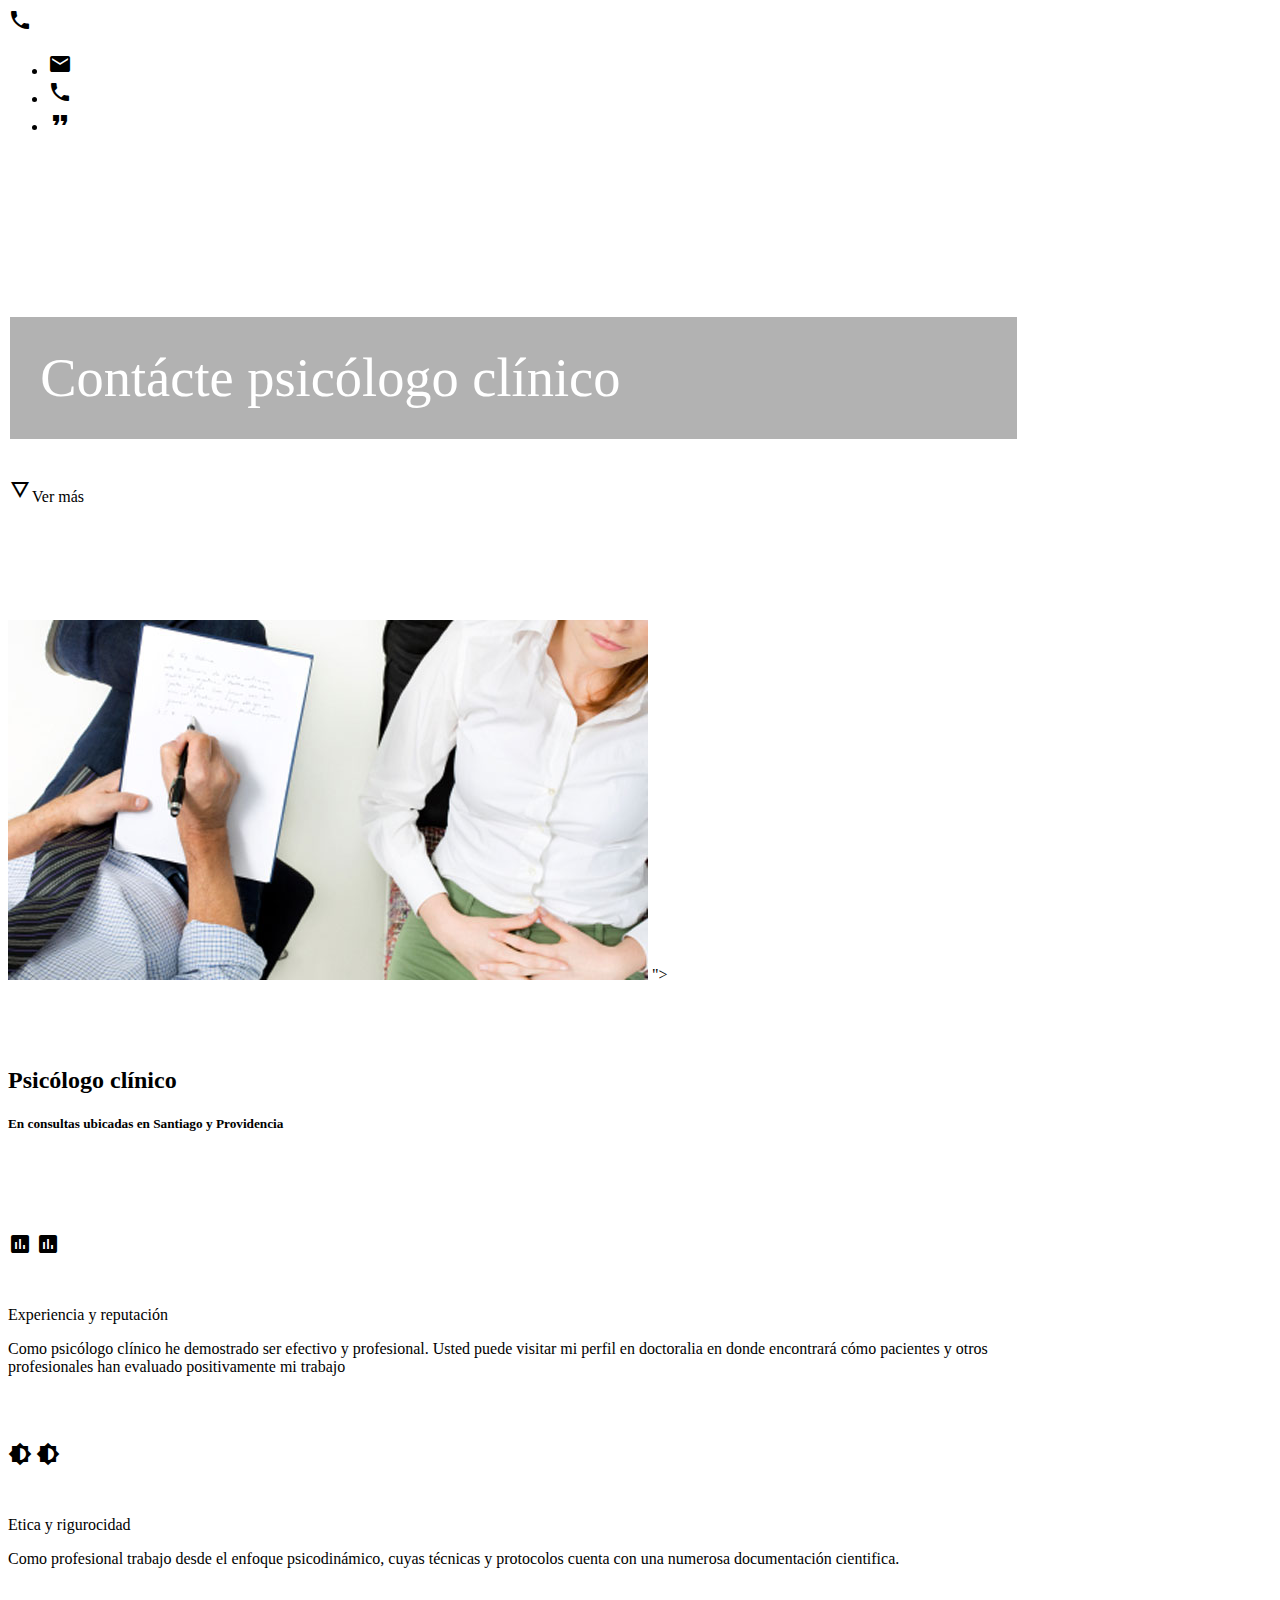
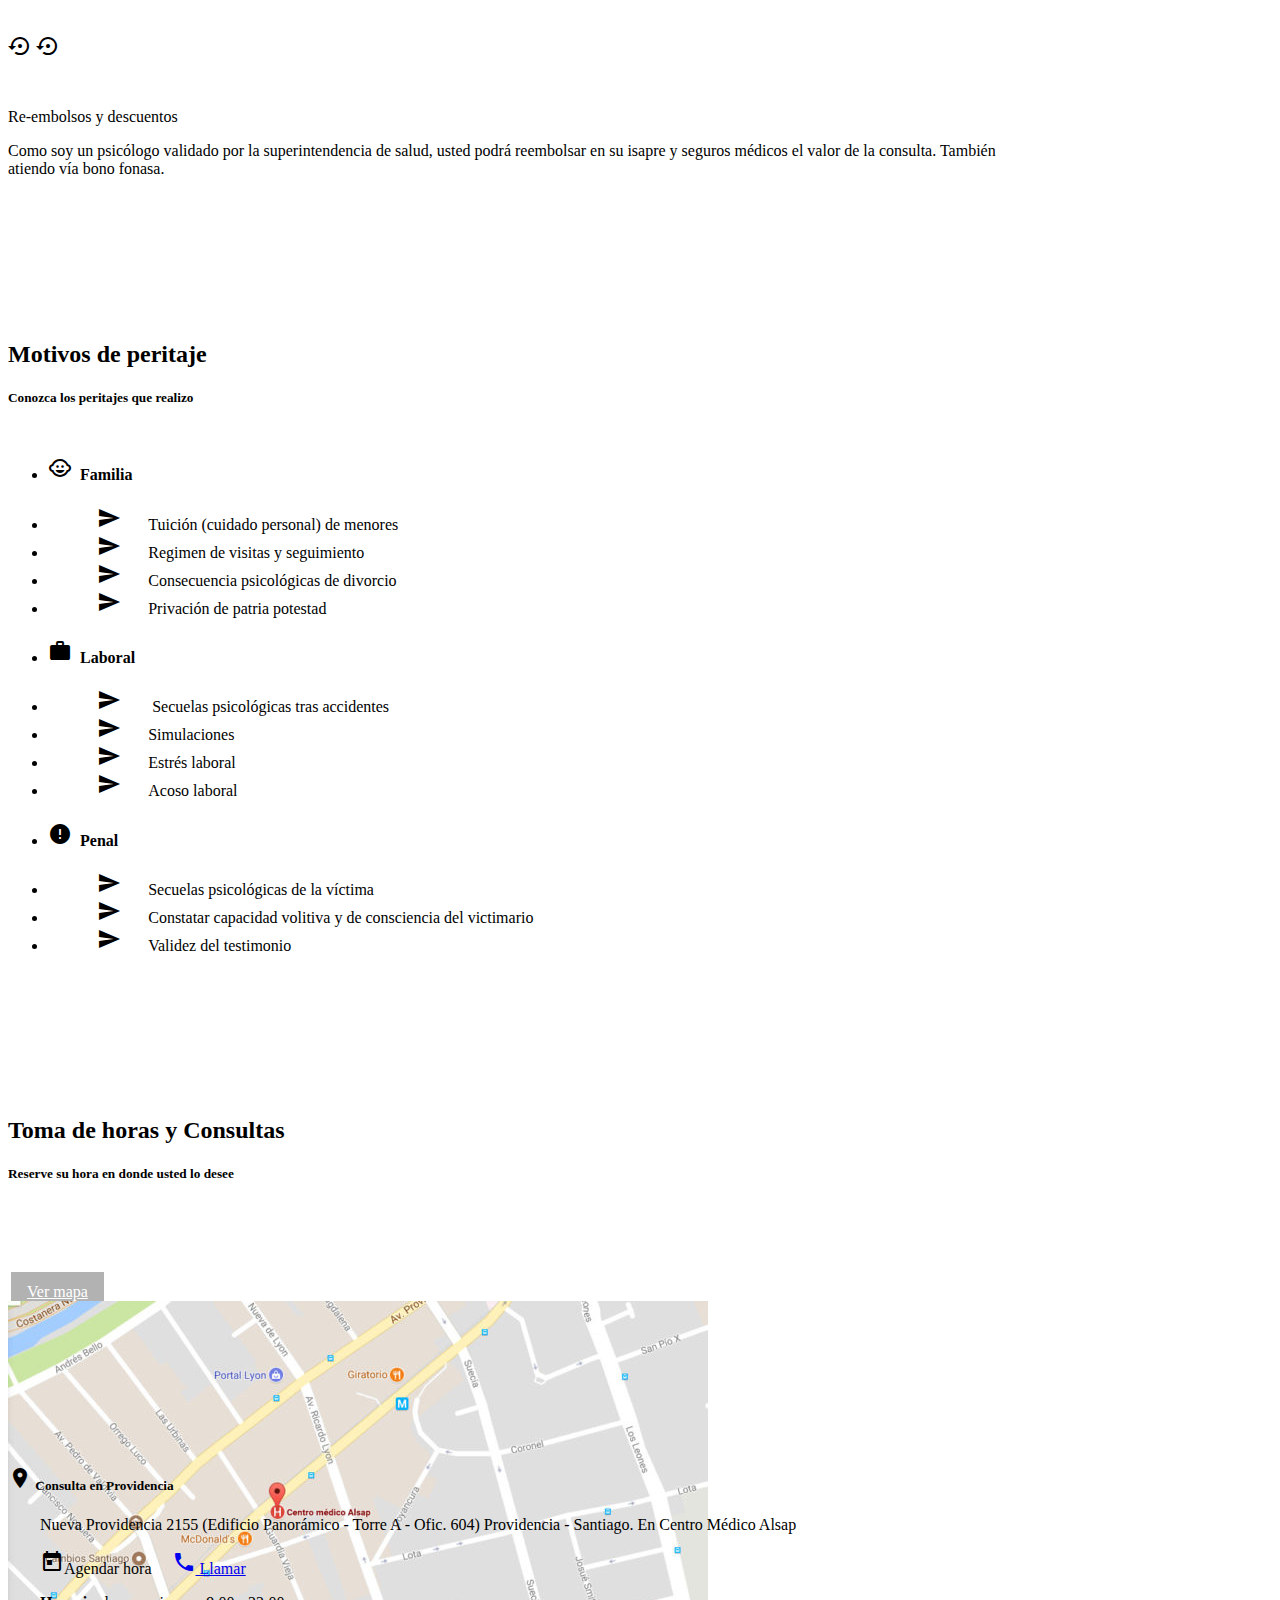
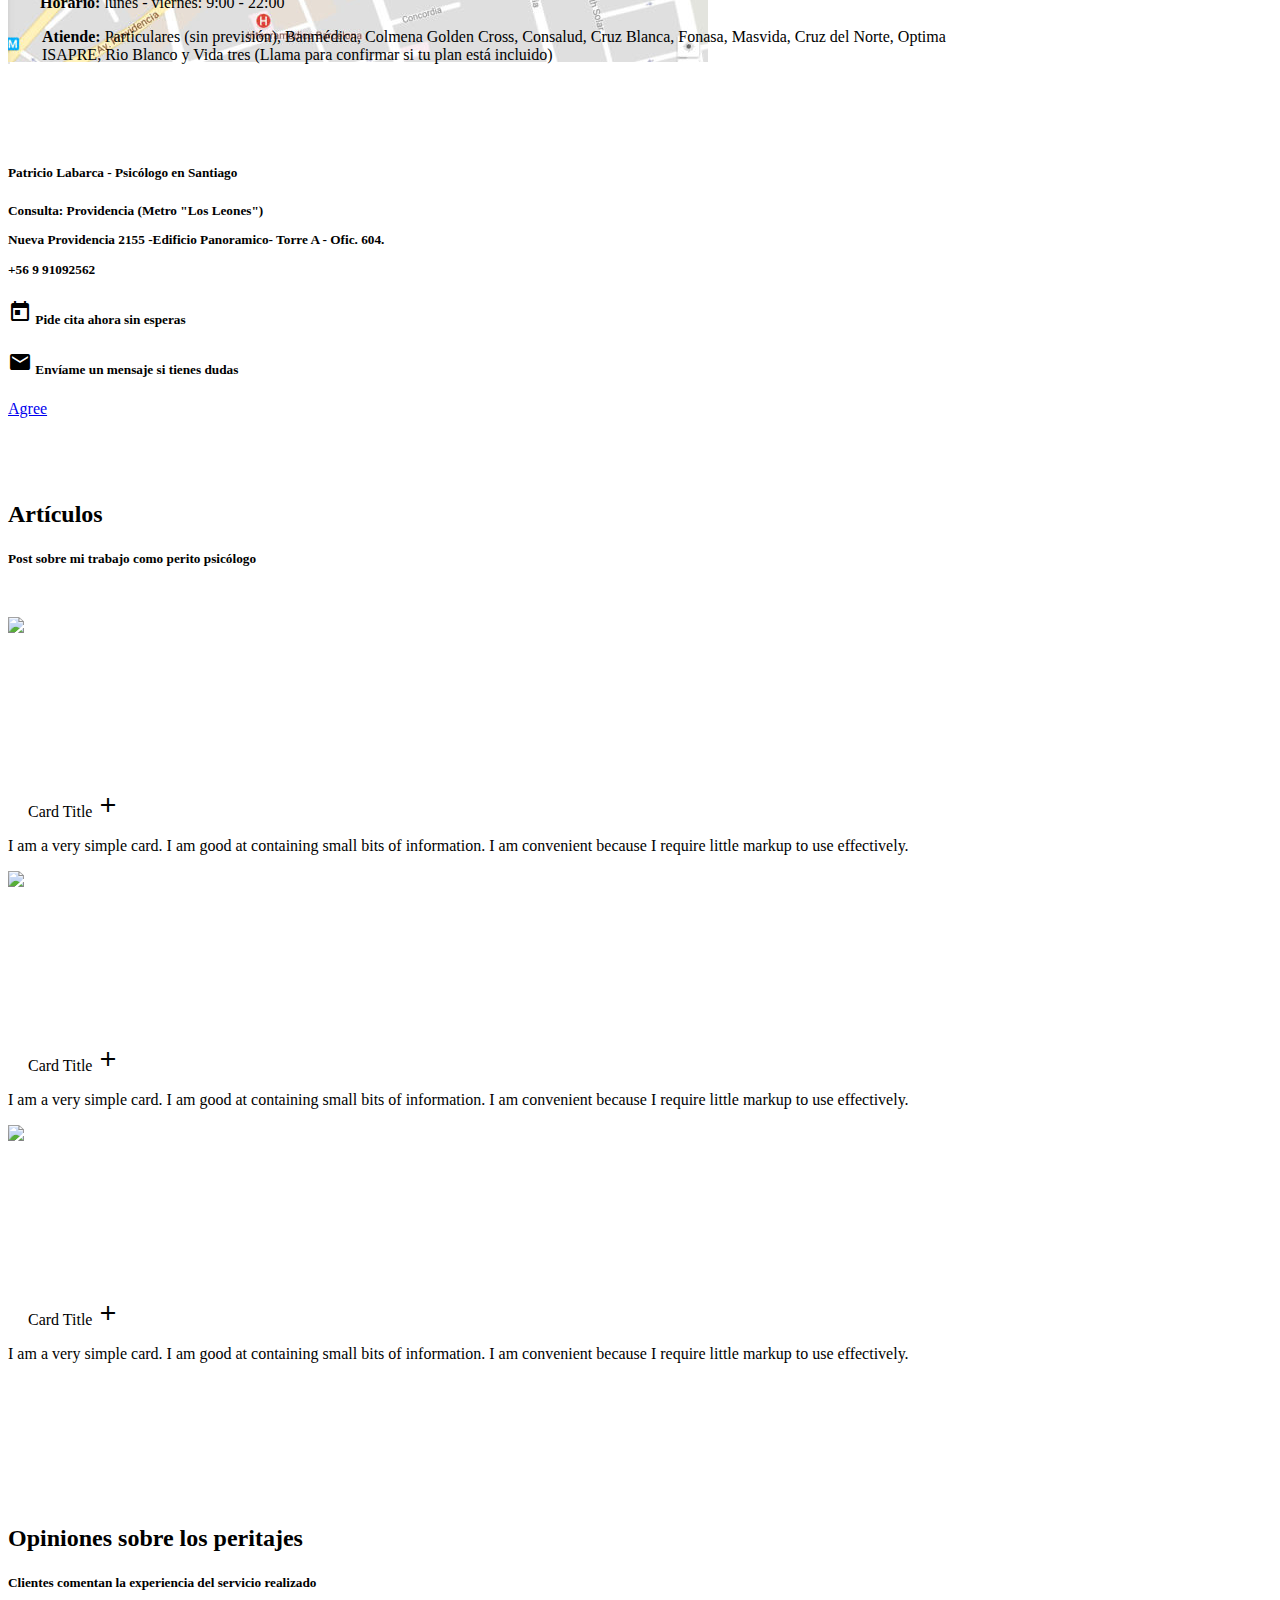
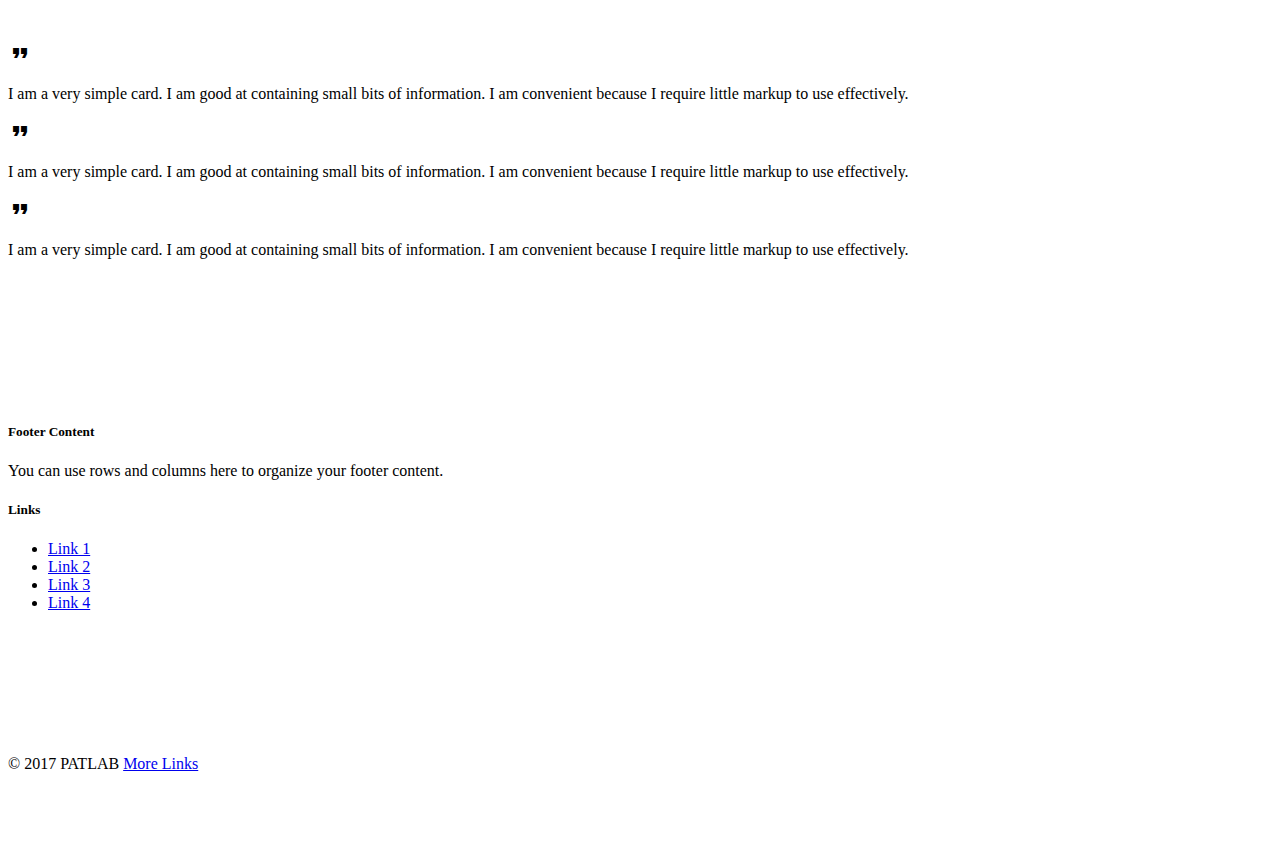
==== psicologo.html @ b93c4c9e "avances en los basic-templates" ====
<!DOCTYPE html>
<html lang="es-cl">

<head>
<meta http-equiv="Content-Type" content="text/html; charset=utf-8"/>
<title>Hello...</title>
   <link href="https://fonts.googleapis.com/icon?family=Material+Icons" rel="stylesheet">

 <script
  src="https://code.jquery.com/jquery-3.2.1.min.js"
  integrity="sha256-hwg4gsxgFZhOsEEamdOYGBf13FyQuiTwlAQgxVSNgt4="
  crossorigin="anonymous"></script>
 <script type="text/javascript"> 
/*global DoctoraliaAPI.showWidget*/
</script>
 <!-- Compiled and minified CSS -->
  <link rel="stylesheet" href="https://cdnjs.cloudflare.com/ajax/libs/materialize/0.100.2/css/materialize.min.css">

  <!-- Compiled and minified JavaScript -->
  <script src="https://cdnjs.cloudflare.com/ajax/libs/materialize/0.100.2/js/materialize.min.js"></script>
<link rel="stylesheet" type="text/css" href="css/addcustomcss.css">          
          
</head>
 

<body>

<!-- start fix btn -->
 <div class="fixed-action-btn horizontal">
    <a class="btn-floating btn-large  light-green accent-4 btn">
      <i class="large material-icons">phone</i>
    </a>
    <ul>
      <li><a class="btn-floating red"><i class="material-icons">mail</i></a></li>
      <li><a class="btn-floating yellow darken-1"><i class="material-icons">phone</i></a></li>
      <li><a class="btn-floating green"><i class="material-icons">format_quote</i></a></li>
    </ul>
  </div>

<!-- end fix-btn -->

<!-- parallax hero -->
<div class="parallax-container">
<div class="container center-align">
<div class="banner-text">
    <h1 class="main-h1">Contácte psicólogo clínico</h1>
 <a class="margin-top3 waves-effect waves-light light-green accent-4 btn"><i class="material-icons right">details</i>Ver más</a>
</div>
   
    </div>
      <div class="parallax"><img src="images/psicologo.jpg"> "></div>
    </div>
      <!-- end parallax hero -->


  
<!-- services -->
   <div class="blue-grey lighten-5">
    <div class="container center-align">
<div class="banner-text">
    <h2>Psicólogo clínico</h2>
    <h5>En consultas ubicadas en Santiago y Providencia</h5>
</div>
<!-- ROW -->
<div class="row">


<!-- card 1 -->
<div class="col s12 m4 ">
      <div class="card">
        <div class="card-image cyan lighten-4">
         <i class="large marginer material-icons">insert_chart</i>
          
          <a class="btn-floating halfway-fab waves-effect waves-light cyan lighten-1"><i class="material-icons">insert_chart</i></a>
        </div>
        <div class="card-content">
<span class="card-title">Experiencia y reputación</span>
          <p>Como psicólogo clínico he demostrado ser efectivo y profesional. Usted puede visitar mi perfil en doctoralia en donde encontrará cómo pacientes y otros profesionales han evaluado positivamente mi trabajo</p>
        </div>
      </div>
    </div>    

<!-- card 3 -->
<div class="col s12 m4 ">
      <div class="card">
        <div class="card-image light-green lighten-4">
         <i class="large marginer material-icons">brightness_6</i>
          
          <a class="btn-floating halfway-fab waves-effect waves-light light-green lighten-1"><i class="material-icons">brightness_6</i></a>
        </div>
        <div class="card-content">
<span class="card-title">Etica y rigurocidad</span>
          <p>Como profesional trabajo desde el enfoque psicodinámico, cuyas técnicas y protocolos cuenta con una numerosa documentación cientifica.</p>
        </div>
      </div>
    </div>    
<!-- end row -->

    <!-- card 2 -->
<div class="col s12 m4 ">
      <div class="card">
        <div class="card-image amber lighten-4">
         <i class="large marginer material-icons">settings_backup_restore</i>
          
          <a class="btn-floating halfway-fab waves-effect waves-light amber lighten-1"><i class="material-icons">settings_backup_restore</i></a>
        </div>
        <div class="card-content">
<span class="card-title">Re-embolsos y descuentos</span>
          <p>Como soy un psicólogo validado por la superintendencia de salud, usted podrá reembolsar en su isapre y seguros médicos el valor de la consulta. También atiendo vía bono fonasa.</p>
        </div>
      </div>
    </div>    
    
    

</div>
    
    
    </div>
<!-- end Toma de hora -->

<!-- MC -->
   <div class="blue-grey lighten-2">
    <div class="container ">
<div class="banner-text center-align">
    <h2 class="center-align">Motivos de peritaje</h2>
    <h5 class="center-align">Conozca los peritajes que realizo</h5>
</div>


<div class="row">
<div class="col s12 m4 ">
<ul class="collection with-header">
        <li class="collection-header valign-wrapper cyan lighten-4"><h4 class="valign-wrapper white-text"><i class="medium material-icons cyan-text">child_care</i>&nbsp; Familia</h4></li>
        <li class="collection-item avatar valign-wrapper"><i class="material-icons margin-right cyan-text ">send</i>Tuición (cuidado personal) de menores</li>
        <li class="collection-item avatar valign-wrapper"><i class="material-icons margin-right cyan-text ">send</i>Regimen de visitas y seguimiento</li>
       <li class="collection-item avatar valign-wrapper"><i class="material-icons margin-right cyan-text ">send</i>Consecuencia psicológicas de divorcio</li>
       <li class="collection-item avatar valign-wrapper"><i class="material-icons margin-right cyan-text ">send</i>Privación de patria potestad</li>
      </ul>
</div>
<div class="col s12 m4 ">
 <ul class="collection with-header">
        <li class="collection-header valign-wrapper light-green lighten-3"><h4 class="valign-wrapper white-text">

<i class="medium material-icons green-text text-lighten-1">work</i>&nbsp; Laboral</h4></li>

        <li class="collection-item avatar valign-wrapper"><i class="material-icons margin-right green-text text-lighten-1">send</i> Secuelas psicológicas tras accidentes</li>
        <li class="collection-item avatar valign-wrapper"><i class="material-icons margin-right green-text text-lighten-1">send</i>Simulaciones</li>
        <li class="collection-item avatar valign-wrapper"><i class="material-icons margin-right green-text text-lighten-1">send</i>Estrés laboral</li>
        <li class="collection-item avatar valign-wrapper"><i class="material-icons margin-right green-text text-lighten-1">send</i>Acoso laboral</li>
      </ul>
   </div>  
<div class="col s12 m4 ">
<ul class="collection with-header">
        <li class="collection-header amber lighten-3"> <h4 class="valign-wrapper white-text"><i class="medium material-icons amber-text">error</i>&nbsp; Penal</h4></li>
        <li class="collection-item avatar valign-wrapper"><i class="material-icons margin-right amber-text lighten-3">send</i>Secuelas psicológicas de la víctima</li>
        <li class="collection-item avatar valign-wrapper"><i class="material-icons margin-right amber-text lighten-3">send</i>Constatar capacidad volitiva y de consciencia del victimario</li>
        <li class="collection-item avatar valign-wrapper"><i class="material-icons margin-right amber-text lighten-3">send</i>Validez del testimonio</li>
      </ul>
</div>
</div>
<!-- end row -->
</div>
</div>
 
<!-- End MC-->




<!-- services -->
   <div class="blue-grey lighten-4">
    <div class="container pbottom-0 center-align">
<div class="banner-text">
    <h2>Toma de horas y Consultas</h2>
    <h5>Reserve su hora en donde usted lo desee</h5>
</div>
</div>
<div class="location">
<div class="container  white z-depth-3">
<div style="z-index: 1; height: 10em" class="parallax-container valign-wrapper">
    <div class="container center-align">
    <a class="map-btn hoverable" href="#">Ver mapa</a>
      </div> 
      <div class="parallax "><img src="images/consulta_providencia.jpg"></div>
   
   
   </div>
    <div class="left-align">
         <div class="row">
      <div class="col s12 m7 avatar">
     	<h5><i class="material-icons circle">location_on</i> Consulta en Providencia</h5>
      	<p class="p-left">
Nueva Providencia 2155 (Edificio Panorámico - Torre A - Ofic. 604) Providencia - Santiago. En Centro Médico Alsap</p>
<p class="p-left">
<a class="waves-effect waves-light waves-effect waves-light hoverable light-green accent-4 btn"><i class="material-icons left">today</i>Agendar hora</a>&nbsp;&nbsp;&nbsp;&nbsp;
<a class="waves-effect waves-light waves-effect waves-light hoverable light-green accent-4 btn modal-trigger" href="#modal1"><i class="material-icons left">phone</i> Llamar</a>
</p>
      </div>
      <div class="p-right col s12 m5">
       <p class="p-left"> <strong>Horario:</strong> lunes - viernes: 9:00 - 22:00</p>
<p class="p-left bl-dotted"><strong>Atiende:</strong> Particulares (sin previsión), Banmédica, Colmena Golden Cross, Consalud, Cruz Blanca, Fonasa, Masvida, Cruz del Norte, Optima ISAPRE, Rio Blanco y Vida tres (Llama para confirmar si tu plan está incluido)
</p>
      </div>
    </div>
        
    </div>
    </div>
<div style="padding-bottom: 5%;"> </div>
</div>

   
    
    


    <!-- modal -->

      <!-- Modal Structure -->
  <div id="modal1" class="modal">
    <div class="modal-content">
          <div class="modal-content">
      <h5 class="teal-text">Patricio Labarca - Psicólogo en Santiago<h5/>
      <span class="thin">Consulta: Providencia (Metro "Los Leones")  </span>
      <p class="blue-grey-text textlighten-2">Nueva Providencia 2155 -Edificio Panoramico- Torre A - Ofic. 604. </p>
      <p class="flow-text">+56 9 91092562</p>
     <h5><i class="material-icons teal-text">today</i>&nbsp;Pide cita ahora sin esperas</h5>
      <script type="text/javascript" src="http://www.doctoralia.cl/citas/apicitas.js#api=7eb77e705e2847ff9843b04ff1a0aaa4&lang=es-CL"></script><script type="text/javascript">DoctoraliaAPI.showWidget({idagenda:"3301787"});</script>
<h5><i class="material-icons avatar teal-text">email</i>&nbsp;Envíame un mensaje si tienes dudas</h5>

    </div>
    <div class="modal-footer">
      <a href="#!" class="modal-action modal-close waves-effect waves-green btn-flat">Agree</a>
    </div>
</div>
</div>

    <!-- end modal -->


</div>
</div>

 
    
    <!-- Artículos -(POST) -->
    
  
    
    <!-- end  Artículos (POST) -->
    
      <div class="teal lighten-3">
    <div class="container center-align">
<div class="banner-text">
    <h2>Artículos</h2>
    <h5>Post sobre mi trabajo como perito psicólogo</h5>
</div>
<!-- card 1 -->
<div class="row">
<div class="col s12 m4 ">
      <div class="card">
        <div class="card-image">
          <img src="sample-1.jpg">
          <span class="card-title">Card Title</span>
          <a class="btn-floating halfway-fab waves-effect waves-light red"><i class="material-icons">add</i></a>
        </div>
        <div class="card-content">
          <p>I am a very simple card. I am good at containing small bits of information. I am convenient because I require little markup to use effectively.</p>
        </div>
      </div>
    </div>    
    <!-- card 2 -->
<div class="col s12 m4">
      <div class="card">
        <div class="card-image">
          <img src="sample-1.jpg">
          <span class="card-title">Card Title</span>
          <a class="btn-floating halfway-fab waves-effect waves-light red"><i class="material-icons">add</i></a>
        </div>
        <div class="card-content">
          <p>I am a very simple card. I am good at containing small bits of information. I am convenient because I require little markup to use effectively.</p>
        </div>
      </div>
    </div>    
    
    <!-- card 3 -->
<div class="col s12 m4">
      <div class="card">
        <div class="card-image">
          <img src="sample-1.jpg">
          <span class="card-title">Card Title</span>
          <a class="btn-floating halfway-fab waves-effect waves-light red"><i class="material-icons">add</i></a>
        </div>
        <div class="card-content">
          <p>I am a very simple card. I am good at containing small bits of information. I am convenient because I require little markup to use effectively.</p>
        </div>
      </div>
    </div>    


</div>
<!-- end row -->
</div>
</div>

<!-- Testimonials -->
   <div class="teal lighten-5">
    <div class="container center-align">
<div class="banner-text">
    <h2>Opiniones sobre los peritajes</h2>
    <h5>Clientes comentan la experiencia del servicio realizado</h5>
</div>
<!-- card 1 -->
<div class="row">
 <div class="col s12 m4">
          <div class="card blue-grey darken-1">
            <div class="card-content white-text">
              <span class="card-title"><i class="material-icons large">format_quote</i></span>
              <p>I am a very simple card. I am good at containing small bits of information.
              I am convenient because I require little markup to use effectively.</p>
            </div>
            
          </div>
        </div>
<div class="col s12 m4">
          <div class="card blue-grey darken-1">
            <div class="card-content white-text">
              <span class="card-title"><i class="material-icons large">format_quote</i></span>
              <p>I am a very simple card. I am good at containing small bits of information.
              I am convenient because I require little markup to use effectively.</p>
            </div>
            
          </div>
        </div>
	 <div class="col s12 m4">
          <div class="card blue-grey darken-1">
            <div class="card-content white-text">
              <span class="card-title"><i class="material-icons large">format_quote</i></span>
              <p>I am a very simple card. I am good at containing small bits of information.
              I am convenient because I require little markup to use effectively.</p>
            </div>
            
          </div>
        </div>
<!-- end row-->   
   </div>    


</div>


</div>
    
    

    
    <!-- End POSTs -->
    
    
    <script type="text/javascript">
     $(document).ready(function(){
      $('.parallax').parallax();
      $('.modal').modal();
    
    });
 
    </script>
      <footer class="page-footer  blue-grey lighten-1">
          <div class="container">
            <div class="row ">
              <div class="col l6 s12">
                <h5 class="white-text">Footer Content</h5>
                <p class="grey-text text-lighten-4">You can use rows and columns here to organize your footer content.</p>
              </div>
              <div class="col l4 offset-l2 s12">
                <h5 class="white-text">Links</h5>
                <ul>
                  <li><a class="grey-text text-lighten-3" href="#!">Link 1</a></li>
                  <li><a class="grey-text text-lighten-3" href="#!">Link 2</a></li>
                  <li><a class="grey-text text-lighten-3" href="#!">Link 3</a></li>
                  <li><a class="grey-text text-lighten-3" href="#!">Link 4</a></li>
                </ul>
              </div>
            </div>
          </div>
          <div class="footer-copyright">
            <div class="container">
            © 2017 PATLAB
            <a class="grey-text text-lighten-4 right" href="#!">More Links</a>
            </div>
          </div>
        </footer>
		<!-- /wrapper -->

		<?php wp_footer(); ?>

		<!-- analytics -->
		<script>
		(function(f,i,r,e,s,h,l){i['GoogleAnalyticsObject']=s;f[s]=f[s]||function(){
		(f[s].q=f[s].q||[]).push(arguments)},f[s].l=1*new Date();h=i.createElement(r),
		l=i.getElementsByTagName(r)[0];h.async=1;h.src=e;l.parentNode.insertBefore(h,l)
		})(window,document,'script','//www.google-analytics.com/analytics.js','ga');
		ga('create', 'UA-XXXXXXXX-XX', 'yourdomain.com');
		ga('send', 'pageview');
		</script>

	</body>
</html>
</body>
---- css/addcustomcss.css ----
@media screen and (min-width:770px){
     .bl-dotted {
             border-left: dotted #e4e4e4 2px;
         
     }
     
     
 }
 @media screen and (min-width:770px){
 .p-left {
padding-left: 2em;
 }
 .p-right {
padding-right: 2em !important;
 }
 
 }
  .map-btn{
    border: solid 3px white;
    padding: 0.7em 1em 0.7em 1em;
    color: white;
    background-color: rgba(0, 0 ,0, 0.3);
  }
  .location .container{
padding-top: 0% !important;
padding-bottom: 0% !important;
}
.pbottom-0 {
padding-bottom: 0% !important;
}

.margin-right {
margin-right: 3%;
}

.main-h1
{
    border: 2px solid white;
font-size: 3.4em;
    font-weight: 100;
    background-color: rgba(0,0,0, 0.3);
    color: white;
    padding: 3%;

}

.container {
padding-bottom: 5%;
padding-top: 5%;
}
.banner-text{
    display: content;
margin-bottom: 5%;

}

.margin-top3 {
margin-top: 3%;
}

.parallax-container {
padding-top: 5%; }

h6 {
border-top: medium solid rgb(183, 211, 236);
border-bottom: medium solid rgb(183, 211, 236);
padding-top: 6px;
padding-bottom: 6px;
margin-bottom: 3%;
display: -moz-grid-group;
}

.marginer{
margin-top: 50px;
margin-bottom: 50px;
}

.card-section {

padding-bottom: 5%;

}



.card .card-image img {
min-height: 200px;
}

.collection.with-header .collection-item {
    text-align: left;
    padding-left: 5% !important; 
}


@media only screen and (min-width: 990px){
.container {
	width: 80% !important;
}
}

 @media screen and (min-width:770px){
     .bl-dotted {
             border-left: dotted #e4e4e4 2px;
         
     }
     
     
 }
 @media screen and (min-width:770px){
 .p-left {
padding-left: 2em;
 }
 
 }
  .map-btn{
    border: solid 3px white;
    padding: 0.7em 1em 0.7em 1em;
    color: white;
    background-color: rgba(0, 0 ,0, 0.3);
  }
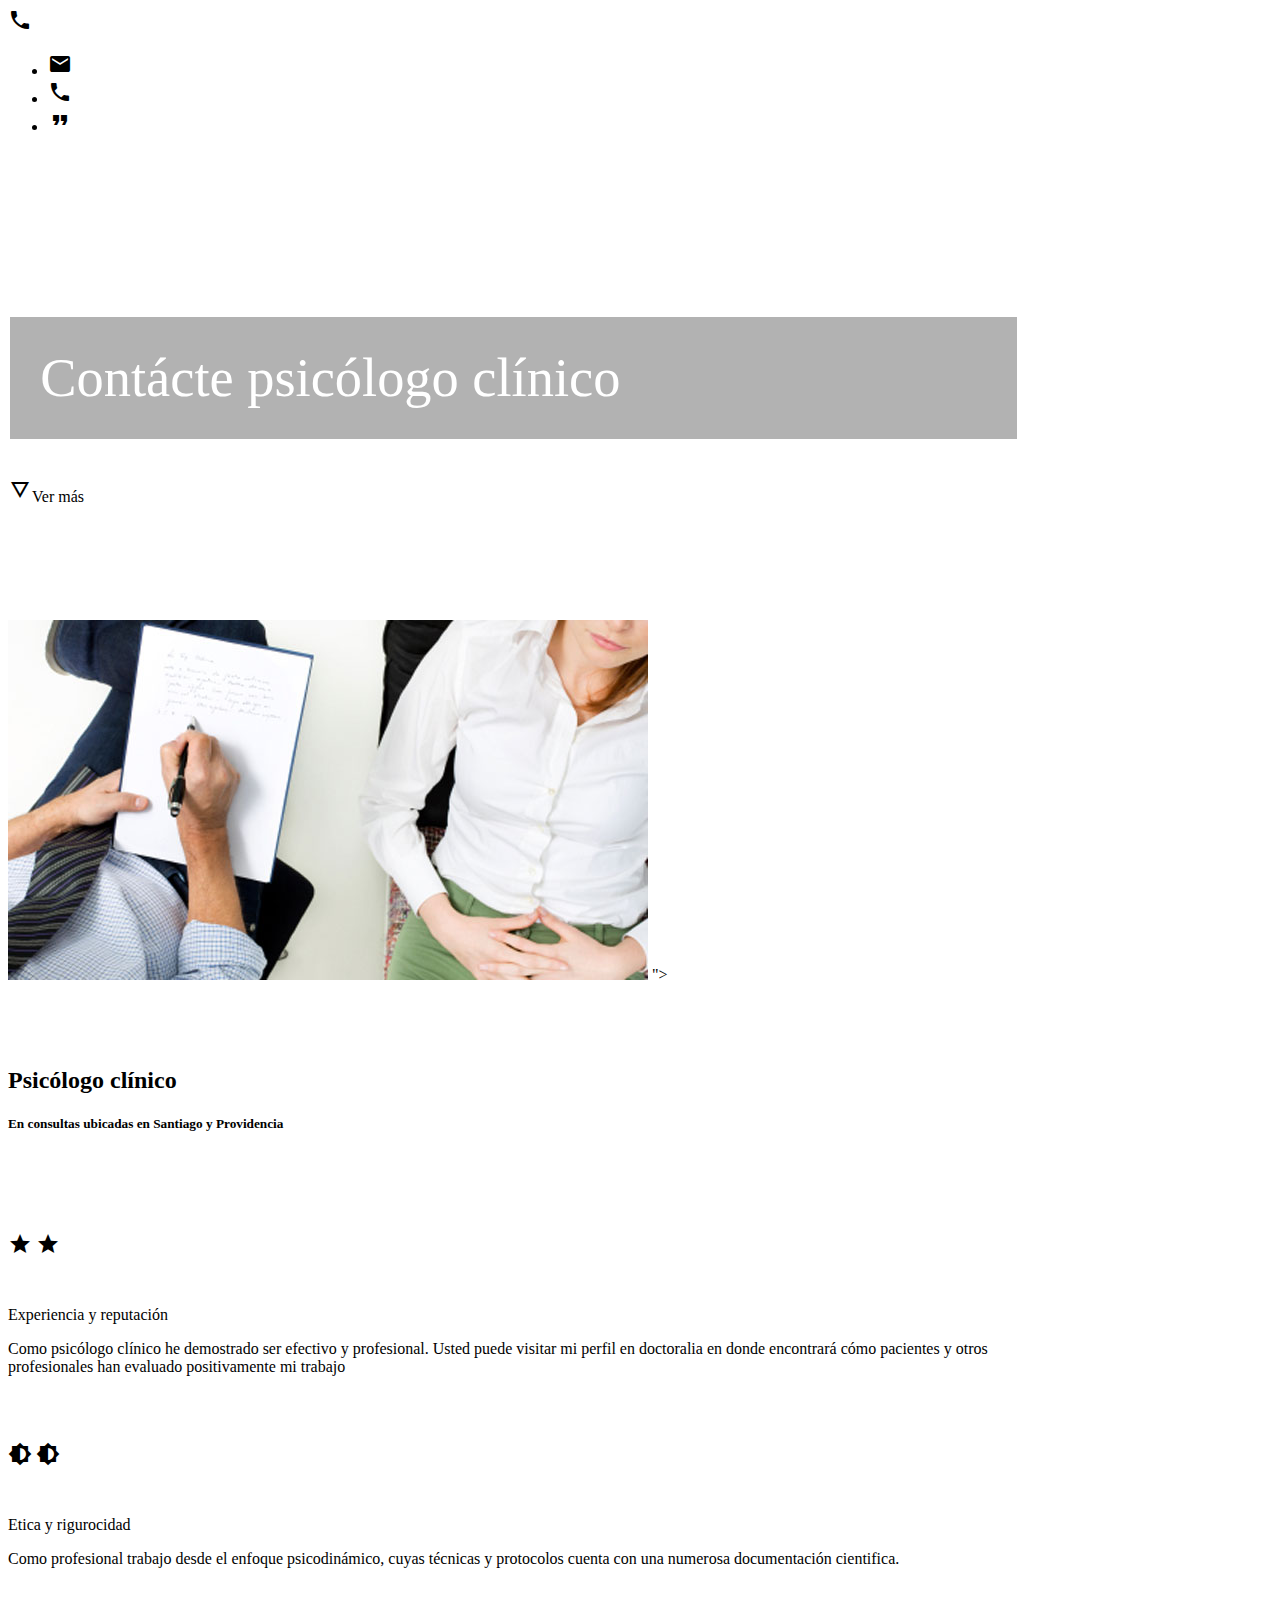
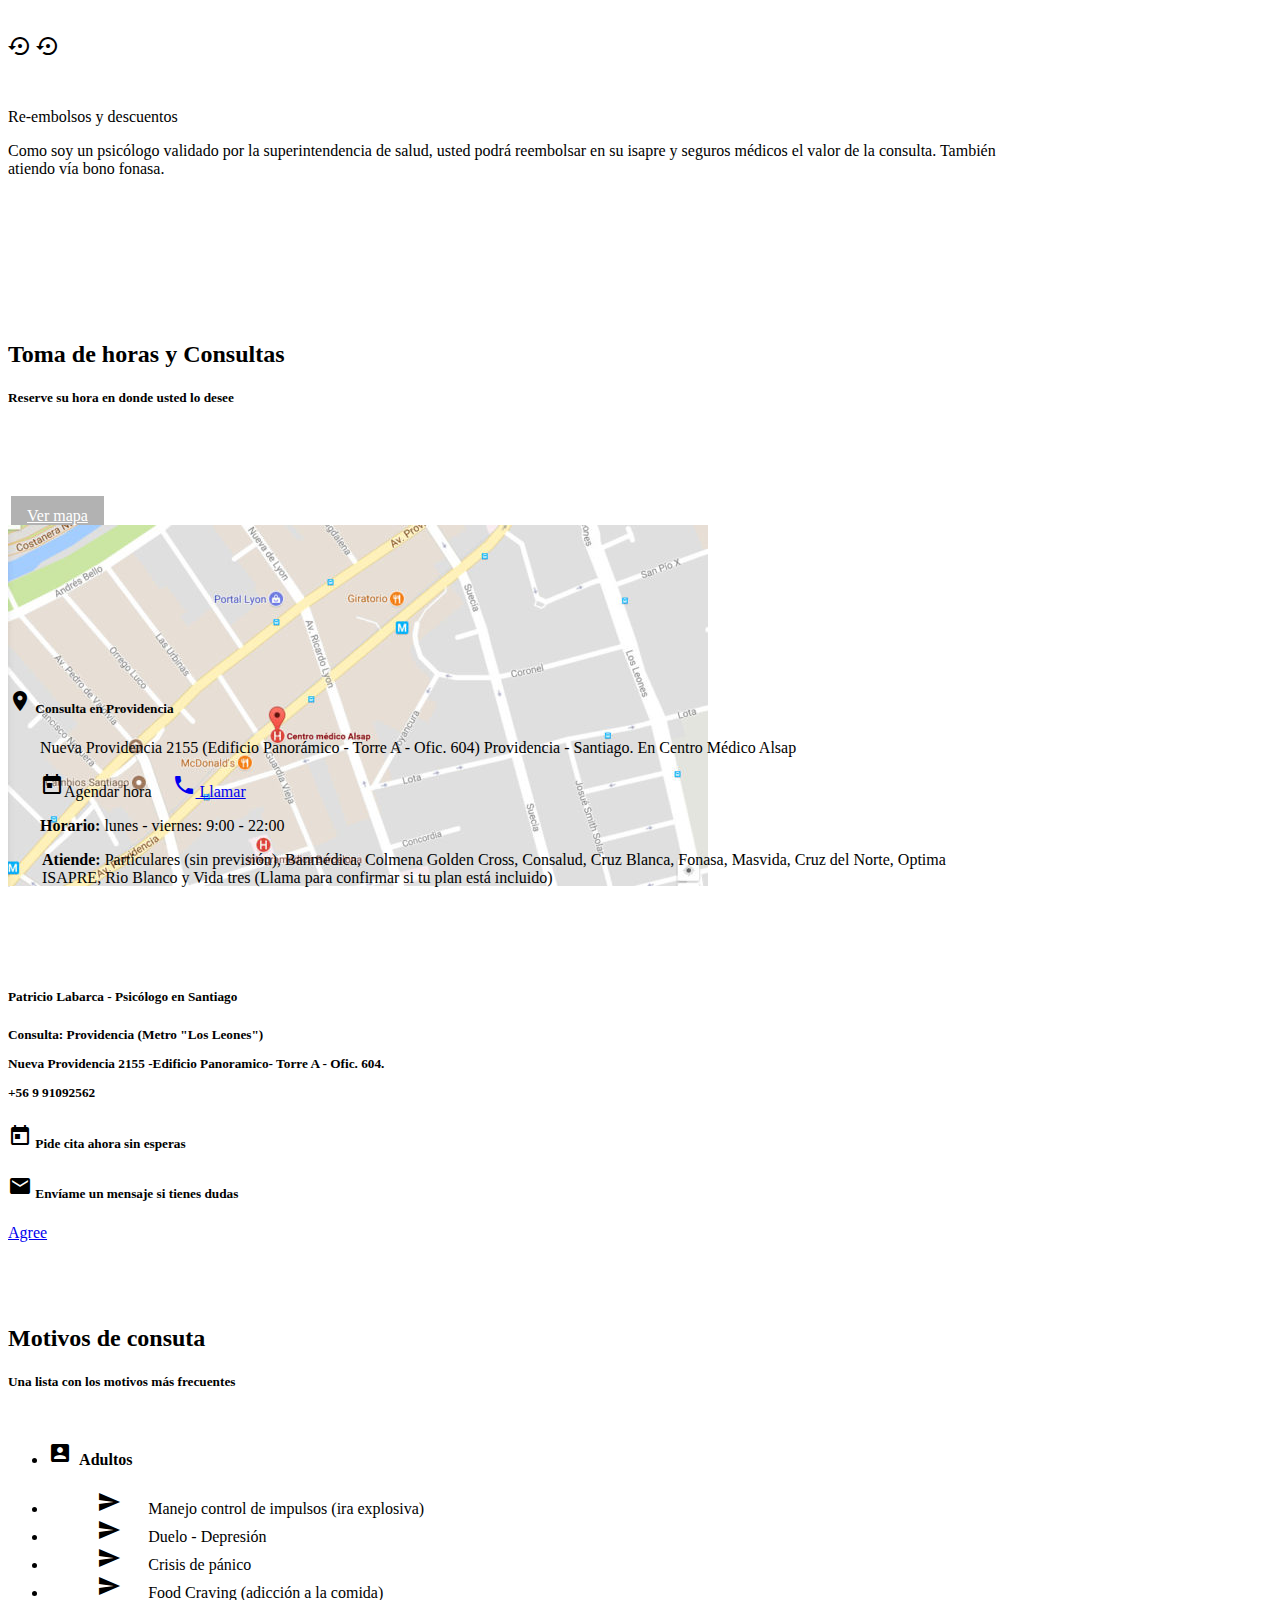
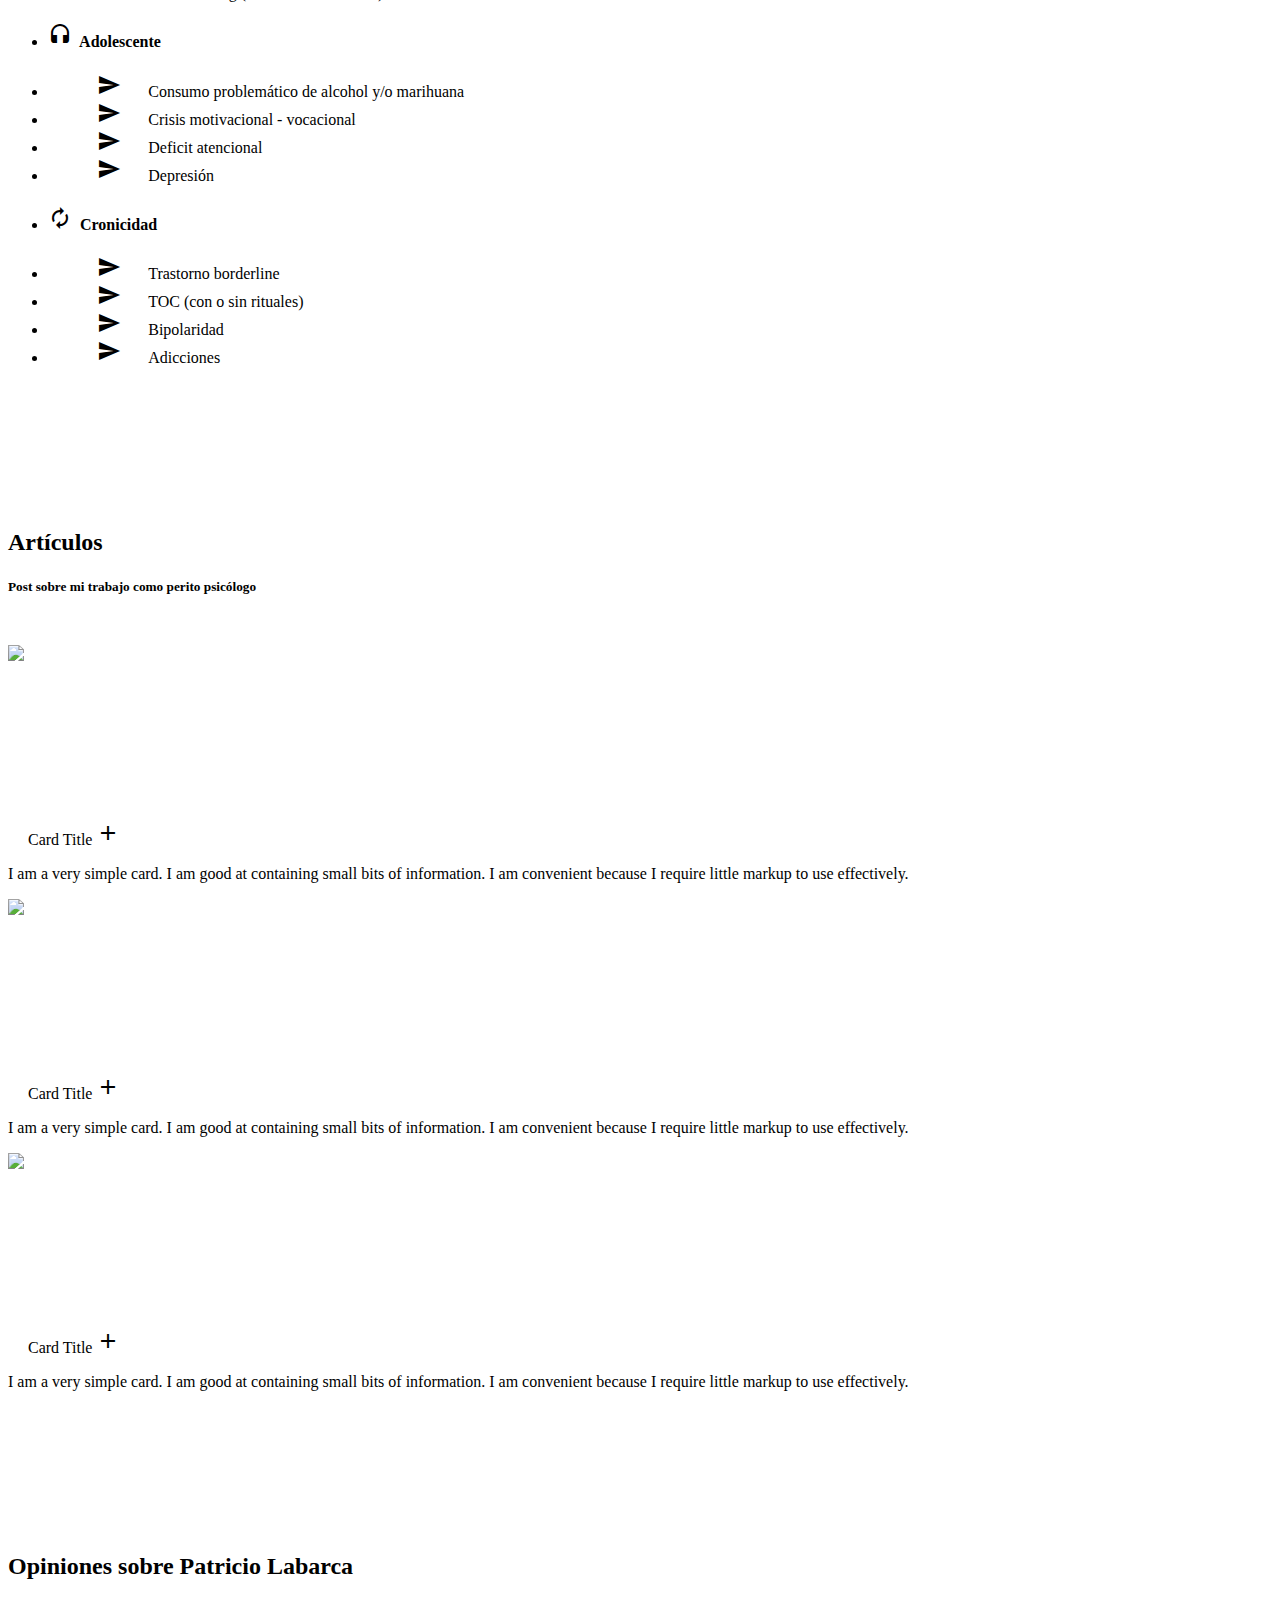
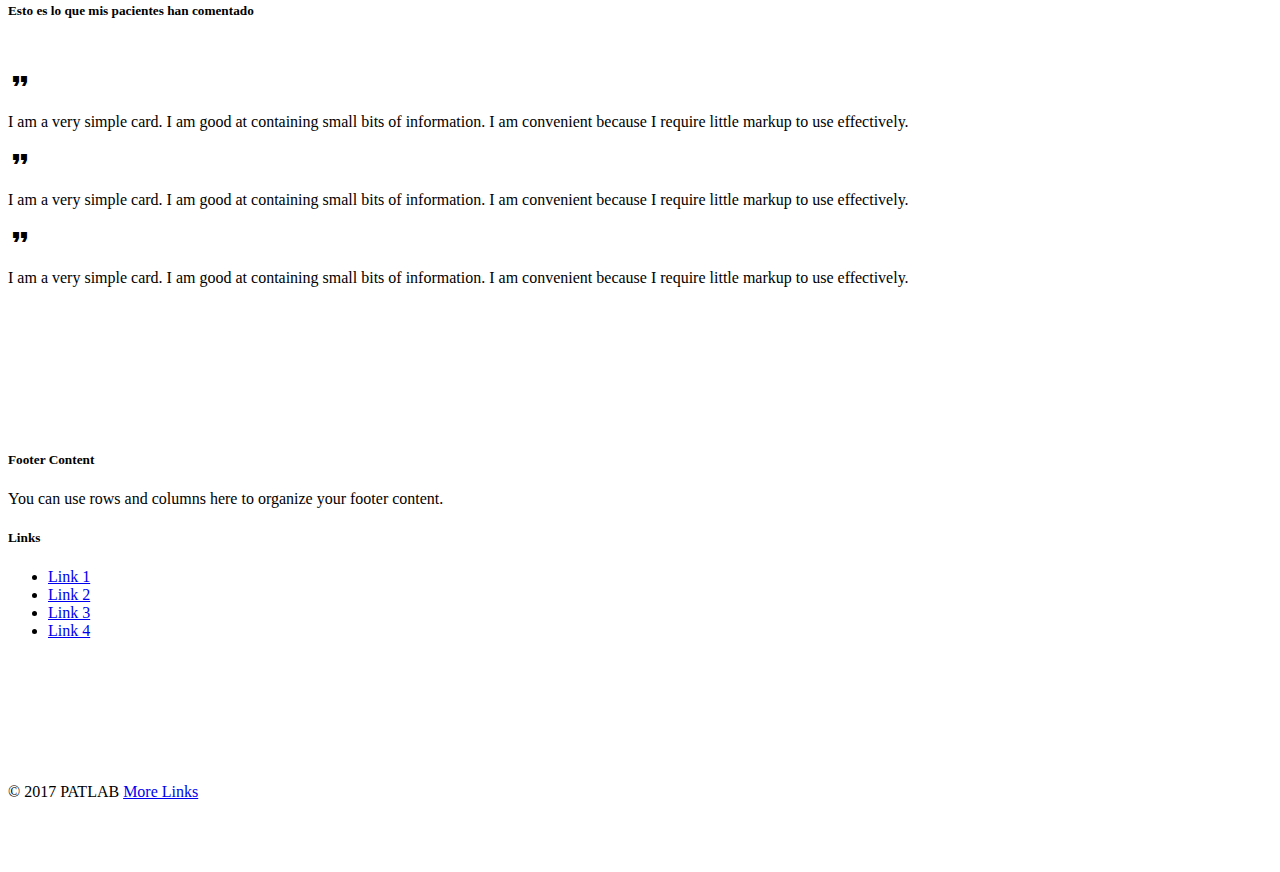
==== commit 6333c2c1: "template basic psicologo" ====
--- a/psicologo.html
+++ b/psicologo.html
@@ -69,9 +69,11 @@
 <div class="col s12 m4 ">
       <div class="card">
         <div class="card-image cyan lighten-4">
-         <i class="large marginer material-icons">insert_chart</i>
+            <i class="large marginer material-icons">star</i>
+           
+        
           
-          <a class="btn-floating halfway-fab waves-effect waves-light cyan lighten-1"><i class="material-icons">insert_chart</i></a>
+          <a class="btn-floating halfway-fab waves-effect waves-light cyan lighten-1"><i class="material-icons">star</i></a>
         </div>
         <div class="card-content">
 <span class="card-title">Experiencia y reputación</span>
@@ -117,58 +119,7 @@
     
     
     </div>
-<!-- end Toma de hora -->
-
-<!-- MC -->
-   <div class="blue-grey lighten-2">
-    <div class="container ">
-<div class="banner-text center-align">
-    <h2 class="center-align">Motivos de peritaje</h2>
-    <h5 class="center-align">Conozca los peritajes que realizo</h5>
-</div>
-
-
-<div class="row">
-<div class="col s12 m4 ">
-<ul class="collection with-header">
-        <li class="collection-header valign-wrapper cyan lighten-4"><h4 class="valign-wrapper white-text"><i class="medium material-icons cyan-text">child_care</i>&nbsp; Familia</h4></li>
-        <li class="collection-item avatar valign-wrapper"><i class="material-icons margin-right cyan-text ">send</i>Tuición (cuidado personal) de menores</li>
-        <li class="collection-item avatar valign-wrapper"><i class="material-icons margin-right cyan-text ">send</i>Regimen de visitas y seguimiento</li>
-       <li class="collection-item avatar valign-wrapper"><i class="material-icons margin-right cyan-text ">send</i>Consecuencia psicológicas de divorcio</li>
-       <li class="collection-item avatar valign-wrapper"><i class="material-icons margin-right cyan-text ">send</i>Privación de patria potestad</li>
-      </ul>
-</div>
-<div class="col s12 m4 ">
- <ul class="collection with-header">
-        <li class="collection-header valign-wrapper light-green lighten-3"><h4 class="valign-wrapper white-text">
-
-<i class="medium material-icons green-text text-lighten-1">work</i>&nbsp; Laboral</h4></li>
-
-        <li class="collection-item avatar valign-wrapper"><i class="material-icons margin-right green-text text-lighten-1">send</i> Secuelas psicológicas tras accidentes</li>
-        <li class="collection-item avatar valign-wrapper"><i class="material-icons margin-right green-text text-lighten-1">send</i>Simulaciones</li>
-        <li class="collection-item avatar valign-wrapper"><i class="material-icons margin-right green-text text-lighten-1">send</i>Estrés laboral</li>
-        <li class="collection-item avatar valign-wrapper"><i class="material-icons margin-right green-text text-lighten-1">send</i>Acoso laboral</li>
-      </ul>
-   </div>  
-<div class="col s12 m4 ">
-<ul class="collection with-header">
-        <li class="collection-header amber lighten-3"> <h4 class="valign-wrapper white-text"><i class="medium material-icons amber-text">error</i>&nbsp; Penal</h4></li>
-        <li class="collection-item avatar valign-wrapper"><i class="material-icons margin-right amber-text lighten-3">send</i>Secuelas psicológicas de la víctima</li>
-        <li class="collection-item avatar valign-wrapper"><i class="material-icons margin-right amber-text lighten-3">send</i>Constatar capacidad volitiva y de consciencia del victimario</li>
-        <li class="collection-item avatar valign-wrapper"><i class="material-icons margin-right amber-text lighten-3">send</i>Validez del testimonio</li>
-      </ul>
-</div>
-</div>
-<!-- end row -->
-</div>
-</div>
- 
-<!-- End MC-->
-
-
-
-
-<!-- services -->
+    <!-- services -->
    <div class="blue-grey lighten-4">
     <div class="container pbottom-0 center-align">
 <div class="banner-text">
@@ -242,6 +193,63 @@
 </div>
 
  
+<!-- end Toma de hora -->
+
+<!-- MC -->
+   <div class="blue-grey lighten-2">
+    <div class="container ">
+<div class="banner-text center-align">
+    <h2 class="center-align">Motivos de  consuta</h2>
+    <h5 class="center-align">Una lista con los motivos más frecuentes</h5>
+</div>
+
+<div class="row">
+    <!-- adulto -->
+
+<div class="col s12 m4 ">
+<ul class="collection with-header">
+        <li class="collection-header valign-wrapper cyan lighten-4"><h4 class="valign-wrapper white-text">
+            <i class="medium material-icons cyan-text">account_box</i>&nbsp; Adultos</h4></li>
+        <li class="collection-item avatar valign-wrapper"><i class="material-icons margin-right cyan-text ">send</i>Manejo control de impulsos (ira explosiva)</li>
+        <li class="collection-item avatar valign-wrapper"><i class="material-icons margin-right cyan-text ">send</i>Duelo - Depresión</li>
+       <li class="collection-item avatar valign-wrapper"><i class="material-icons margin-right cyan-text ">send</i>Crisis de pánico</li>
+       <li class="collection-item avatar valign-wrapper"><i class="material-icons margin-right cyan-text ">send</i>Food Craving (adicción a la comida)</li>
+      </ul>
+</div>
+<!-- adolescente -->
+<div class="col s12 m4 ">
+ <ul class="collection with-header">
+        <li class="collection-header valign-wrapper light-green lighten-3"><h4 class="valign-wrapper white-text">
+
+<i class="medium material-icons green-text text-lighten-1">headset</i>&nbsp; Adolescente</h4></li>
+        <li class="collection-item avatar valign-wrapper"><i class="material-icons margin-right green-text text-lighten-1">send</i>Consumo problemático de alcohol y/o marihuana</li>
+        <li class="collection-item avatar valign-wrapper"><i class="material-icons margin-right green-text text-lighten-1">send</i>Crisis motivacional - vocacional</li>
+        <li class="collection-item avatar valign-wrapper"><i class="material-icons margin-right green-text text-lighten-1">send</i>Deficit atencional</li>
+        <li class="collection-item avatar valign-wrapper"><i class="material-icons margin-right green-text text-lighten-1">send</i>Depresión</li>
+      </ul>
+   </div> 
+   <!-- cronicidad -->
+<div class="col s12 m4 ">
+<ul class="collection with-header">
+        <li class="collection-header amber lighten-3"> <h4 class="valign-wrapper white-text">
+            <i class="medium material-icons amber-text">autorenew</i>&nbsp; Cronicidad</h4></li>
+        <li class="collection-item avatar valign-wrapper"><i class="material-icons margin-right amber-text lighten-3">send</i>Trastorno borderline</li>
+        <li class="collection-item avatar valign-wrapper"><i class="material-icons margin-right amber-text lighten-3">send</i>TOC (con o sin rituales)</li>
+        <li class="collection-item avatar valign-wrapper"><i class="material-icons margin-right amber-text lighten-3">send</i>Bipolaridad</li>
+        <li class="collection-item avatar valign-wrapper"><i class="material-icons margin-right amber-text lighten-3">send</i>Adicciones</li>
+      </ul>
+</div>
+</div>
+<!-- end row -->
+</div>
+</div>
+ 
+<!-- End MC-->
+
+
+
+
+
     
     <!-- Artículos -(POST) -->
     
@@ -307,8 +315,8 @@
    <div class="teal lighten-5">
     <div class="container center-align">
 <div class="banner-text">
-    <h2>Opiniones sobre los peritajes</h2>
-    <h5>Clientes comentan la experiencia del servicio realizado</h5>
+    <h2>Opiniones sobre Patricio Labarca</h2>
+    <h5>Esto es lo que mis pacientes han comentado</h5>
 </div>
 <!-- card 1 -->
 <div class="row">
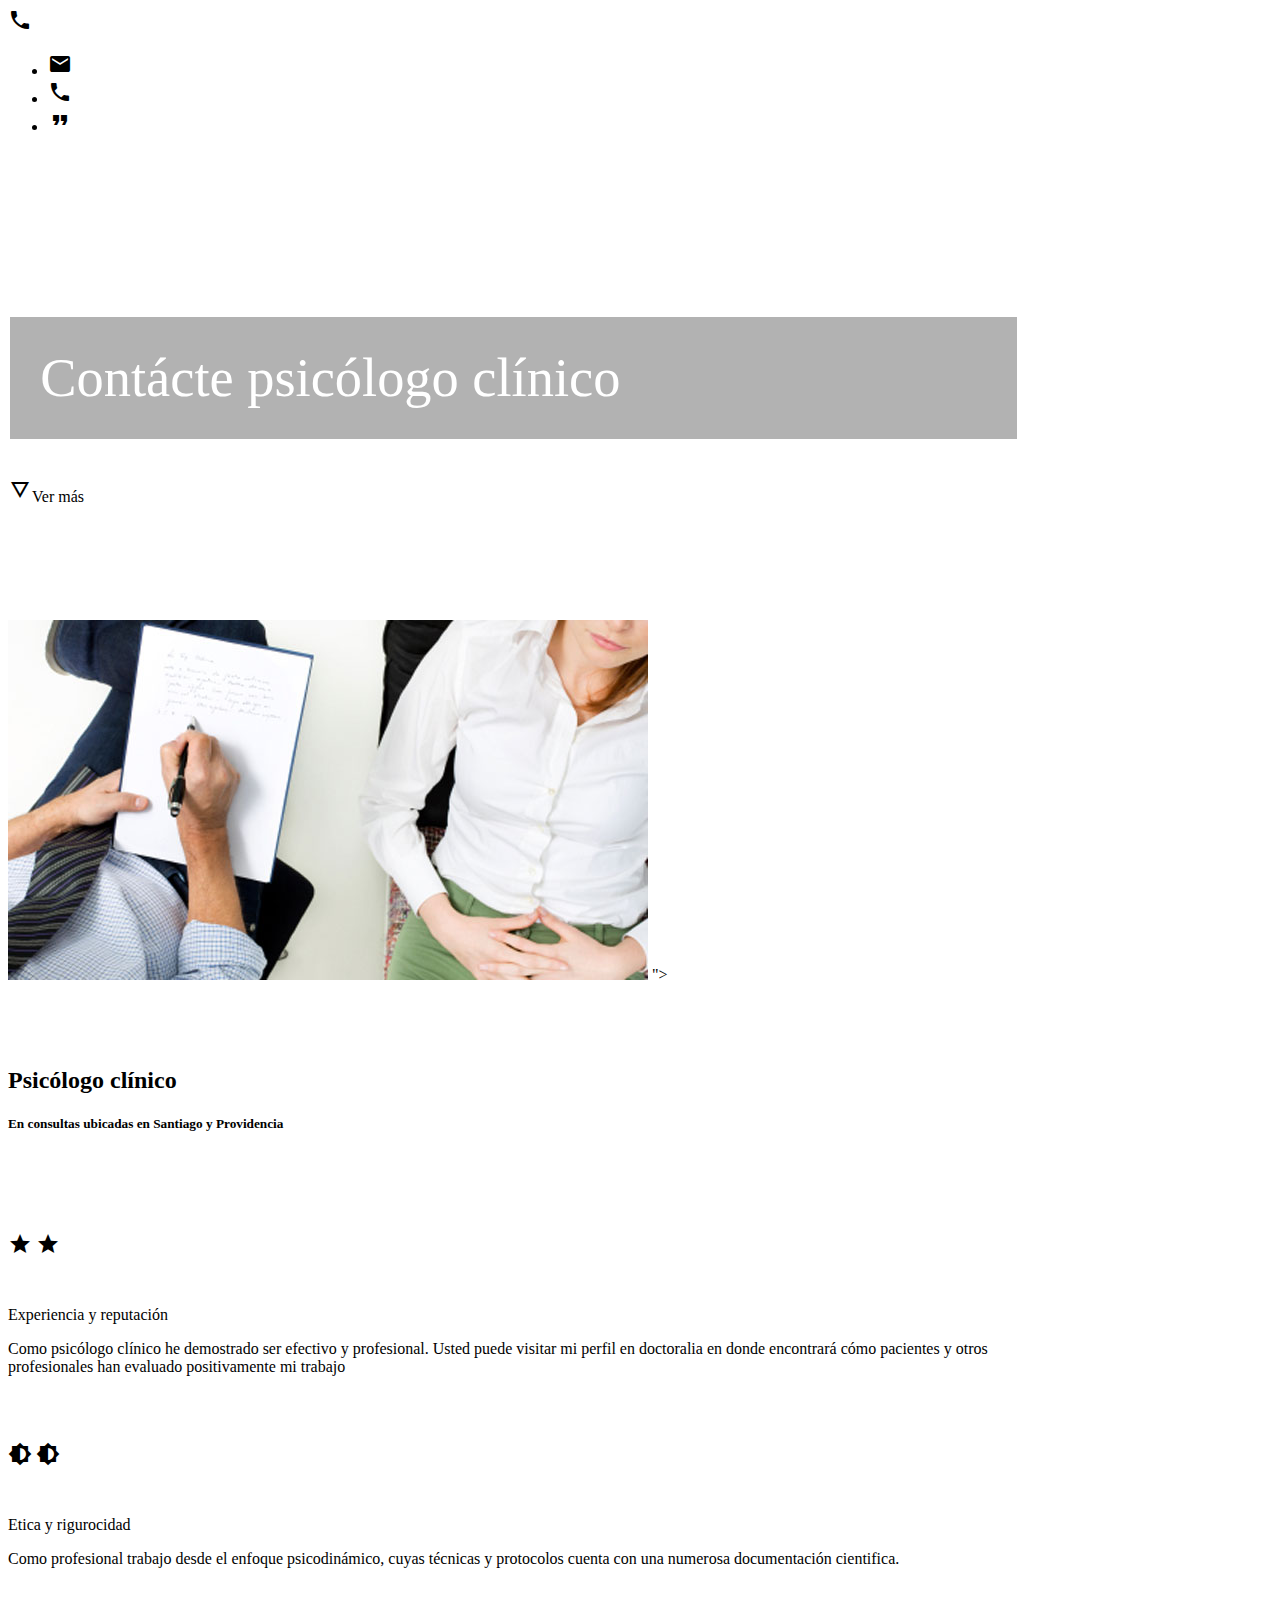
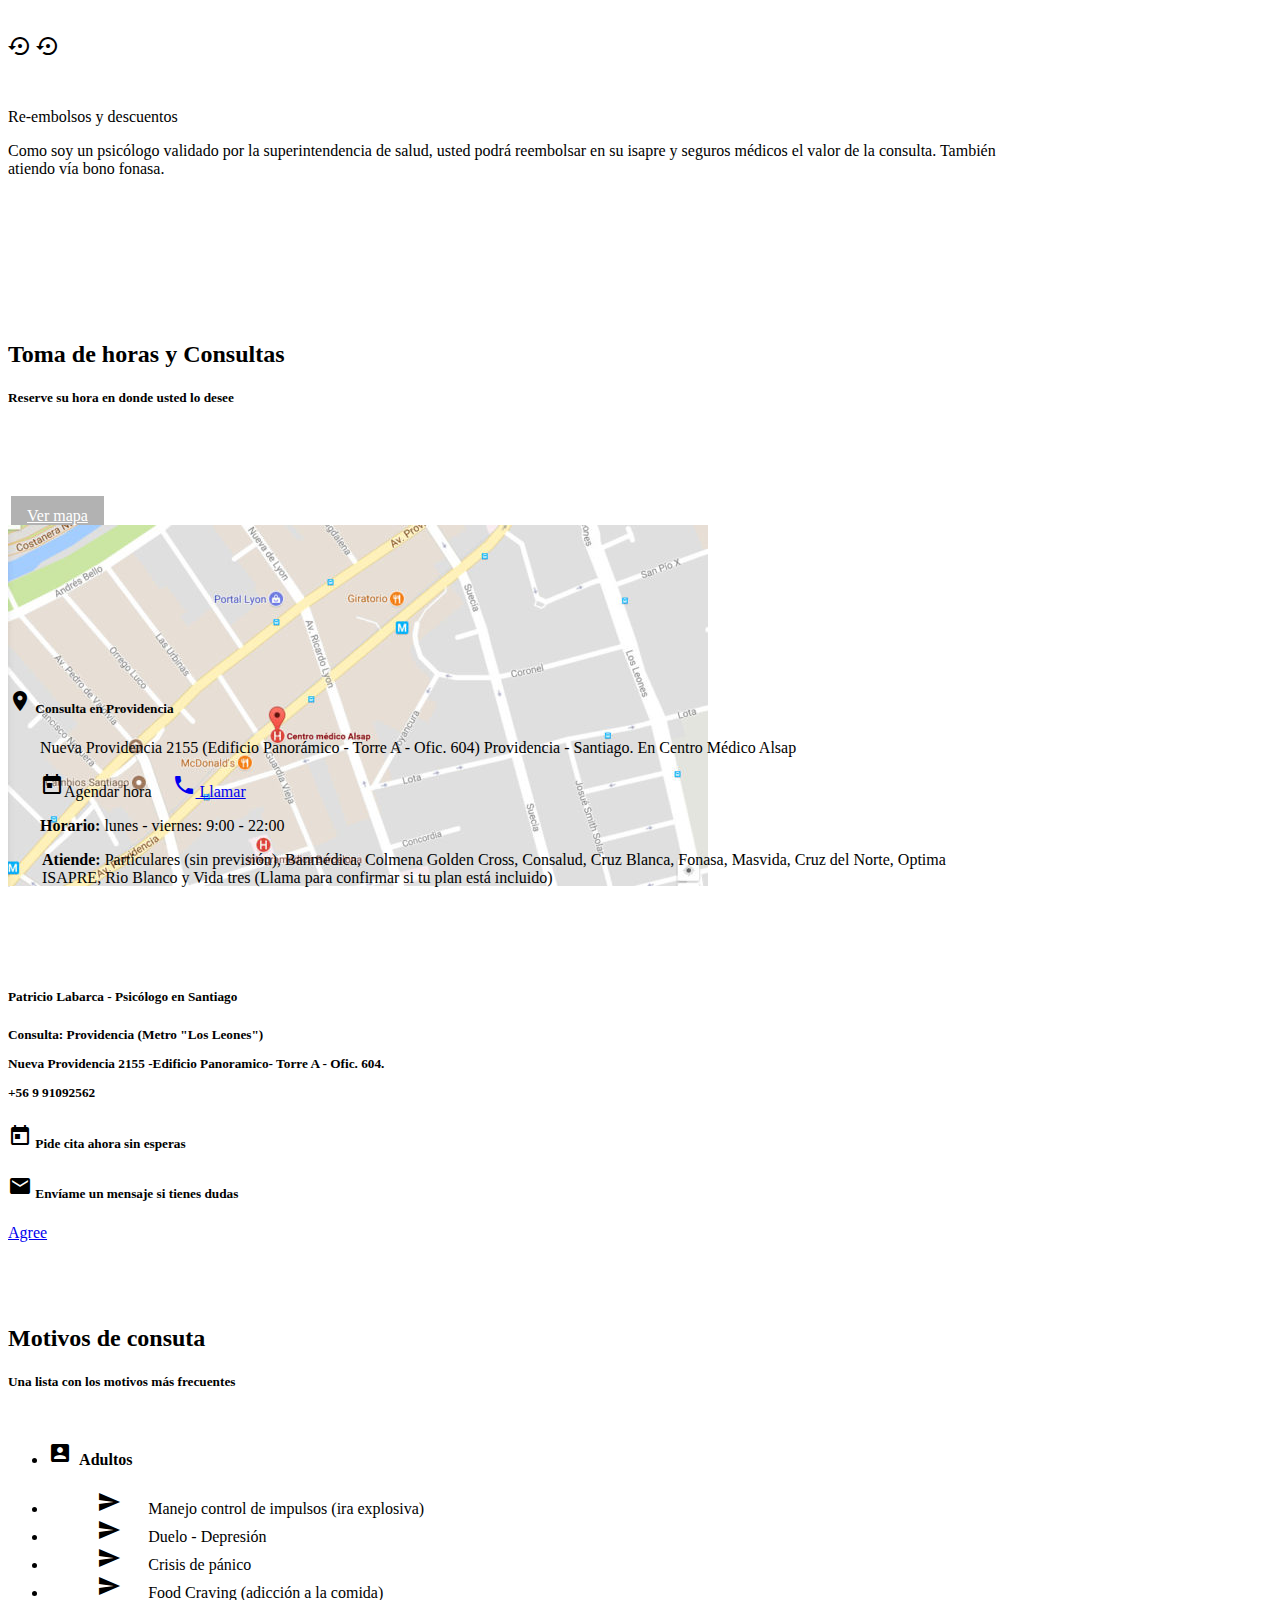
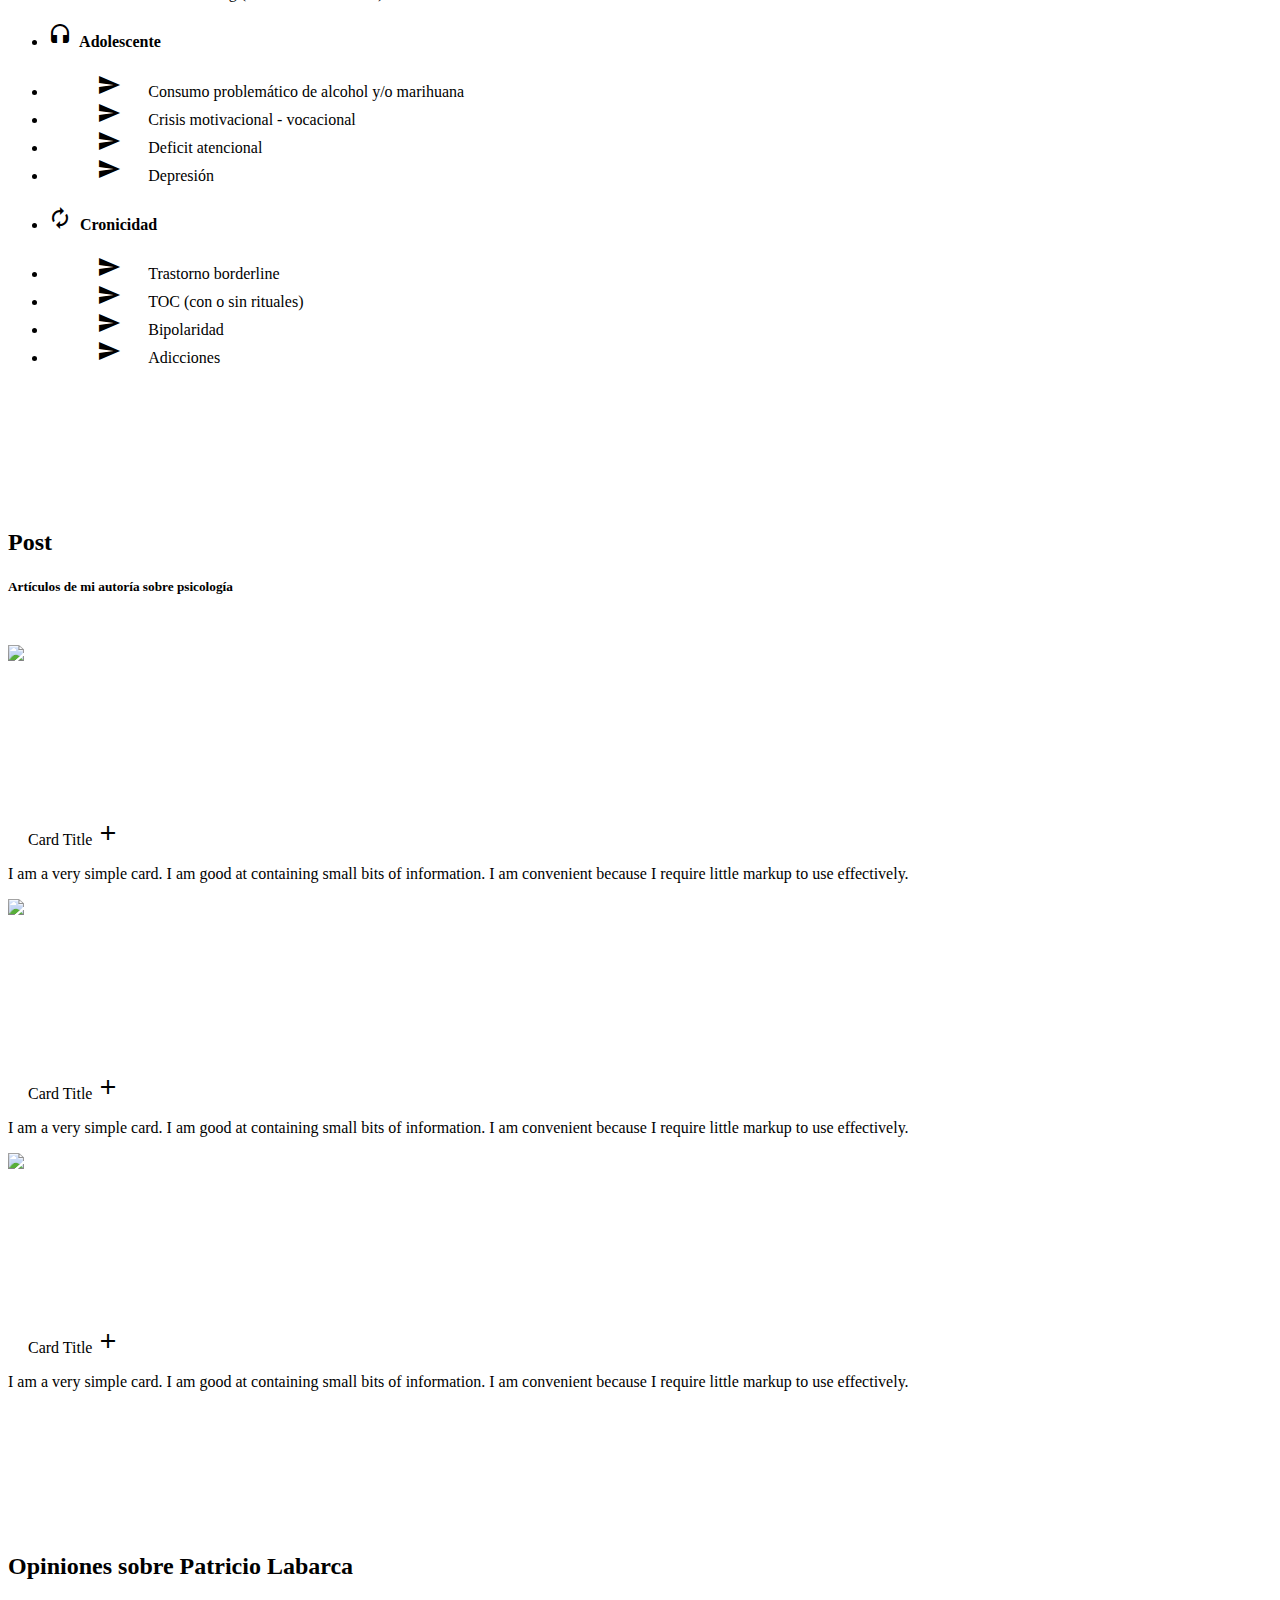
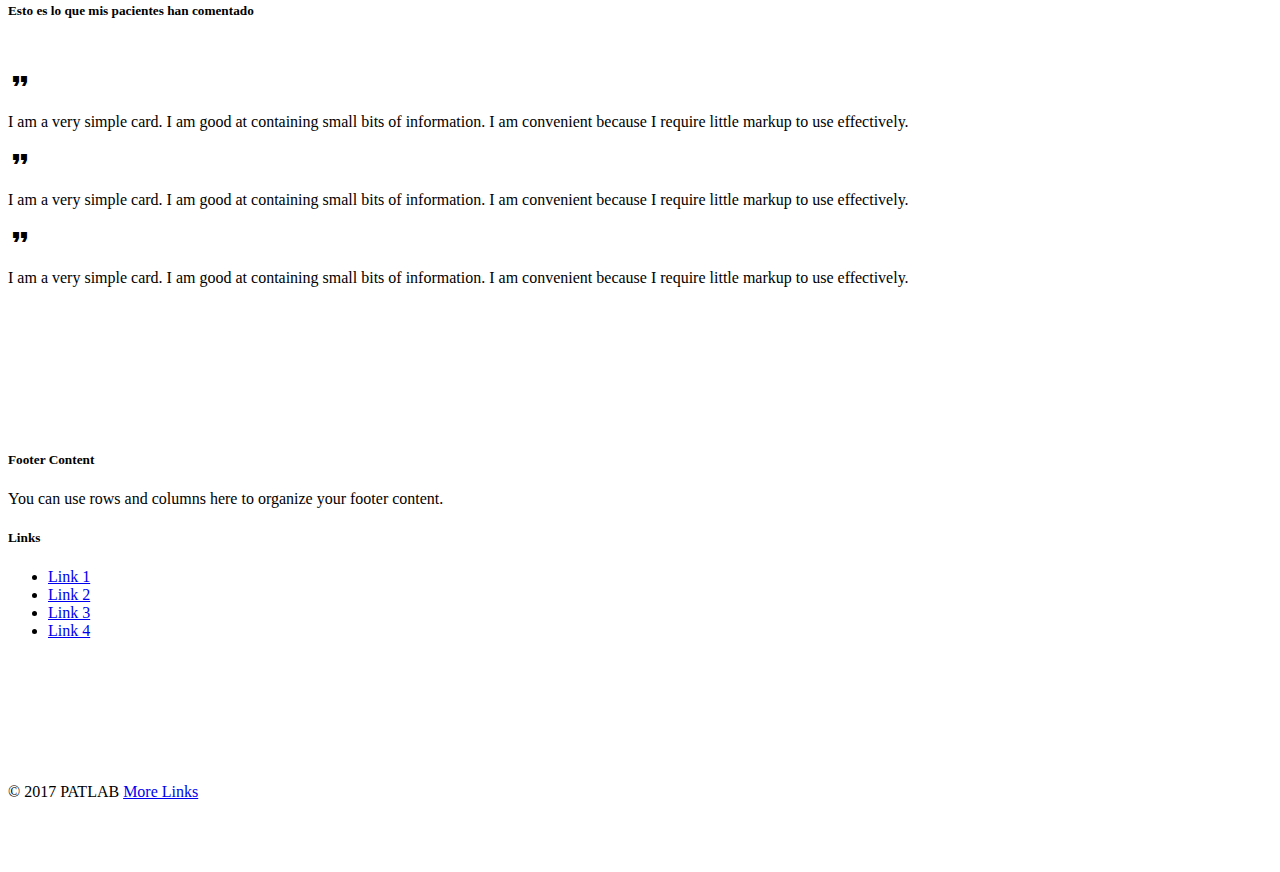
==== commit 3a841a70: "template basic psicologo ++" ====
--- a/psicologo.html
+++ b/psicologo.html
@@ -260,8 +260,8 @@
       <div class="teal lighten-3">
     <div class="container center-align">
 <div class="banner-text">
-    <h2>Artículos</h2>
-    <h5>Post sobre mi trabajo como perito psicólogo</h5>
+    <h2>Post</h2>
+    <h5>Artículos de mi autoría sobre psicología</h5>
 </div>
 <!-- card 1 -->
 <div class="row">
